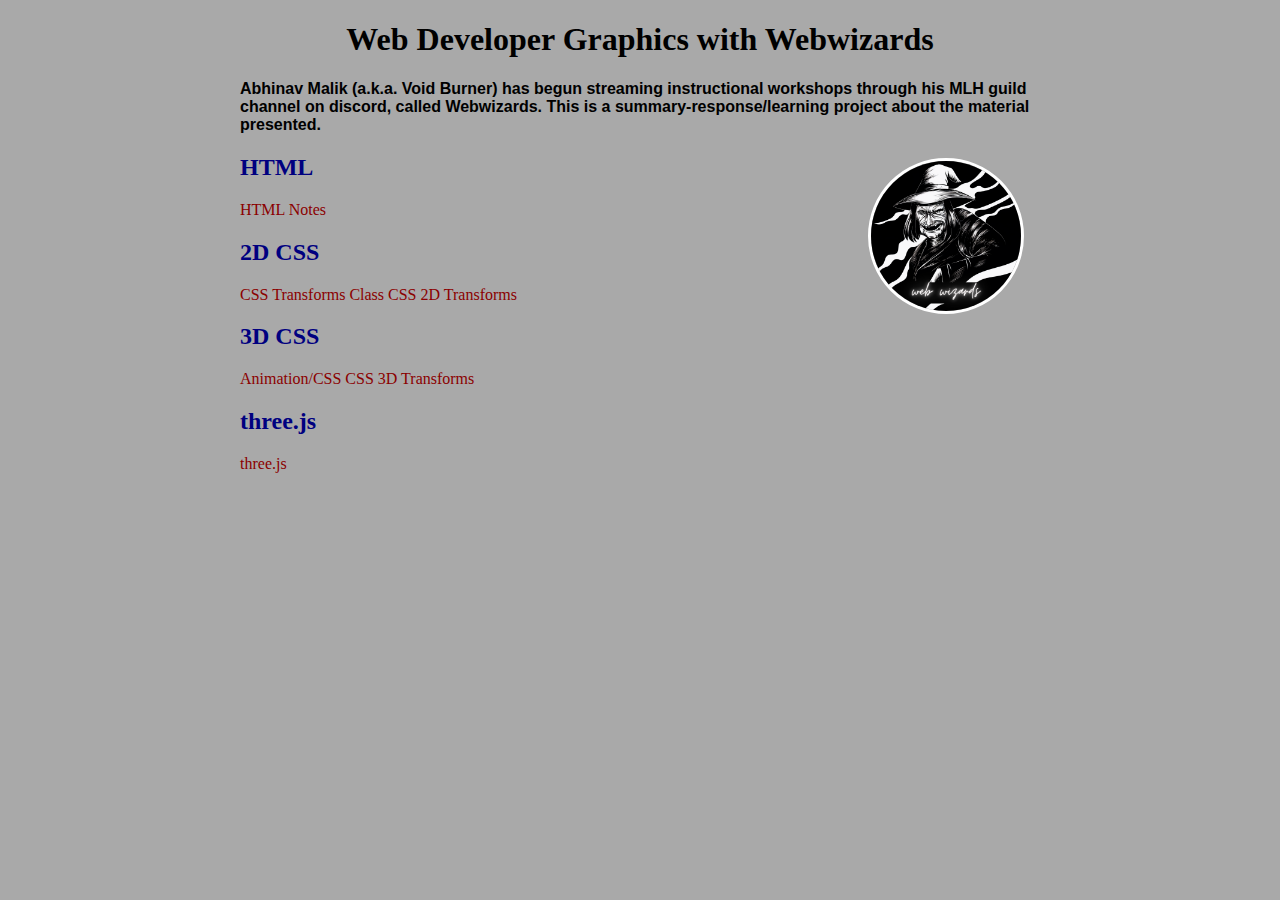
==== index.html @ c4d315df "started webwizards summary" ====
<!DOCTYPE html>
<html lang="en">
<head>
    <meta charset="UTF-8">
    <meta name="viewport" content="width=device-width, initial-scale=1.0">
    <link rel="stylesheet" href="style.css">
    <title>Web Developer Graphics with Webwizards</title>
</head>
<body>
  <header>
    <h1>Web Developer Graphics with Webwizards</h1>
    <p><strong>Abhinav Malik (a.k.a. Void Burner) has begun streaming instructional 
      workshops through his MLH guild channel on discord, called Webwizards. This 
      is a summary-response/learning project about the material presented.</strong></p>
    <img id="logo" src="./images/webwizards_logo.png" alt="code hag">
  </header>
  <main>
    <h2>HTML</h2>
    <section>
      <h3></h3>
      <article>
        <a href="https://vivacious-bongo-3d9.notion.site/Html-notes-13d5de2df35880a5a415e1f2a9bdc6f3">HTML Notes</a>
      </article>
      <aside>

      </aside>
    </section>

    <h2>2D CSS</h2>
    <section>
      <h3></h3>
      <article>
        <a href="https://vivacious-bongo-3d9.notion.site/15c5de2df3588076adffef492bb9340a?v=15d5de2df35880d3b09b000ccc1a0a0d">CSS Transforms Class</a>
        <a href="https://www.tutorialspoint.com/css/css_2d_transform.htm">CSS 2D Transforms</a>
      </article>
      <aside>

      </aside>
    </section>

    <h2>3D CSS</h2>
    <section>
      <h3></h3>
      <article>
        <a href="https://vivacious-bongo-3d9.notion.site/animations-css-1425de2df35880979283d63715803510">Animation/CSS</a>
        <a href="https://3dtransforms.desandro.com/3d-transform-functions">CSS 3D Transforms</a>
      </article>
      <aside>

      </aside>
    </section>

    <h2>three.js</h2>
    <section>
      <h3></h3>
      <article>
        <a href="https://vivacious-bongo-3d9.notion.site/three-js-1615de2df35880c78f33e0969724d27f">three.js</a>
      </article>
      <aside>

      </aside>
    </section>
  </main>
</body>
</html>
---- style.css ----
a {
    color: darkred;
    text-decoration: none;
}

a:hover {
    color: darkgreen;
}

body {
    background-color: darkgray;
    max-width: 800px;
    margin: 0 auto;
}

h1 {
    text-align: center;
}

h2 {
    color: navy;
}

p {
    color: black;
    font-family:'Segoe UI', Tahoma, Geneva, Verdana, sans-serif
}

#logo {
    float: right;
    margin: 0.5em 1em;
    border: 3px solid white;
    border-radius: 50%;
    height: 150px;
    width: 150px;
}
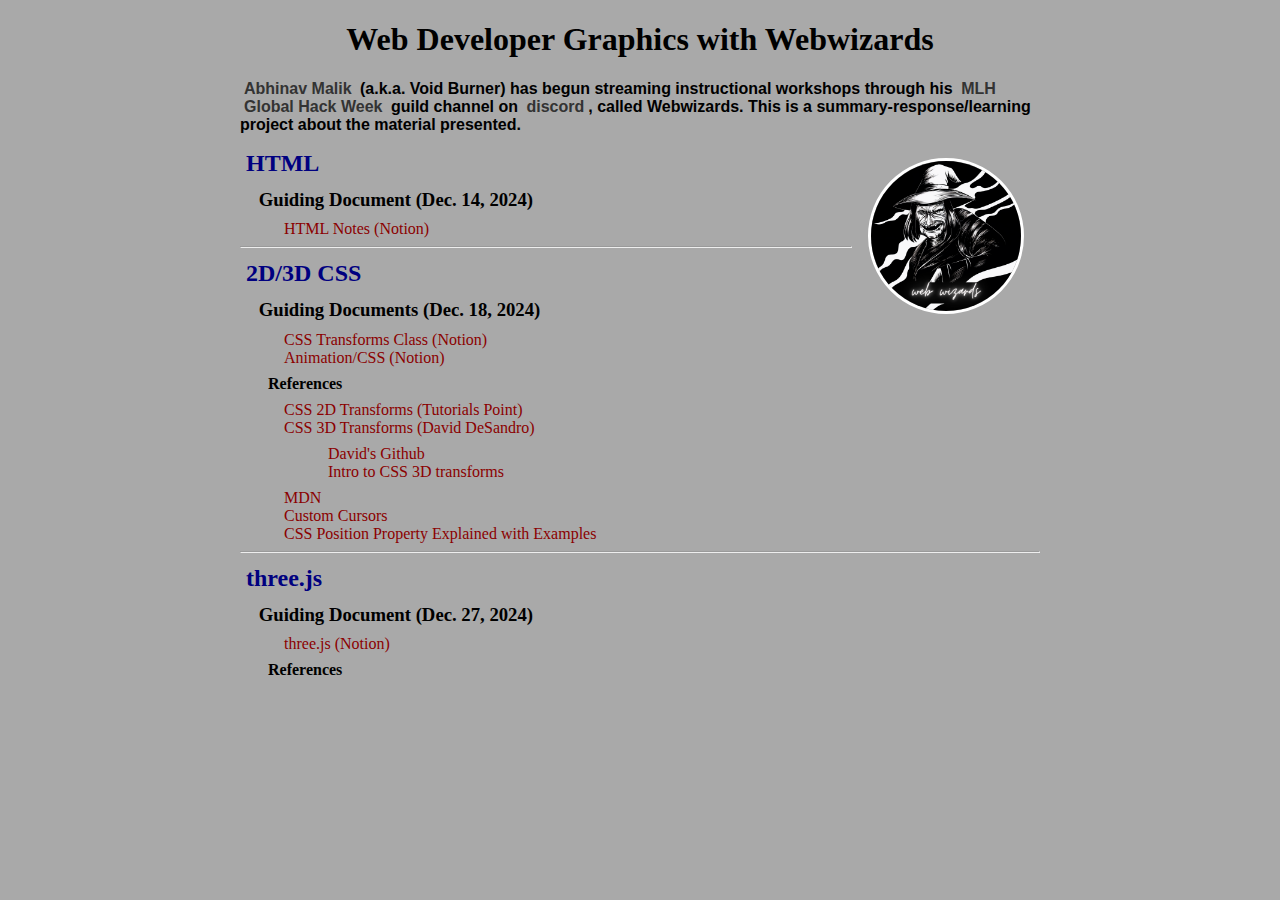
==== commit 0073678b: "expanded links" ====
--- a/index.html
+++ b/index.html
@@ -9,56 +9,54 @@
 <body>
   <header>
     <h1>Web Developer Graphics with Webwizards</h1>
-    <p><strong>Abhinav Malik (a.k.a. Void Burner) has begun streaming instructional 
-      workshops through his MLH guild channel on discord, called Webwizards. This 
+    <p><strong><a href="https://github.com/Malik-Legacy" target="_blank" title="Malik's Github">Abhinav Malik</a> (a.k.a. Void Burner) has begun streaming instructional 
+      workshops through his <a href="https://mlh.io" target="_blank" title="Major League Hackers Main Site">MLH</a> 
+      <a href="https://ghw.mlh.io" target="_blank" title="GHW Main Site">Global Hack Week</a> guild 
+      channel on <a href="https://discord.gg/fm65vSBV" target="_blank" title="invitation to the channel">discord</a>, called Webwizards. This 
       is a summary-response/learning project about the material presented.</strong></p>
-    <img id="logo" src="./images/webwizards_logo.png" alt="code hag">
+    <a href="https://discord.gg/fm65vSBV" target="_blank" title="invitation to the channel"><img id="logo" src="./images/webwizards_logo.png" alt="code hag"></a>
   </header>
   <main>
     <h2>HTML</h2>
     <section>
-      <h3></h3>
-      <article>
-        <a href="https://vivacious-bongo-3d9.notion.site/Html-notes-13d5de2df35880a5a415e1f2a9bdc6f3">HTML Notes</a>
-      </article>
-      <aside>
-
-      </aside>
+      <h3>Guiding Document (Dec. 14, 2024)</h3>
+      <ul>
+        <li><a href="https://vivacious-bongo-3d9.notion.site/Html-notes-13d5de2df35880a5a415e1f2a9bdc6f3" target="_blank">HTML Notes (Notion)</a></li>
+      </ul>  
     </section>
-
-    <h2>2D CSS</h2>
+<hr>
+    <h2>2D/3D CSS</h2>
     <section>
-      <h3></h3>
-      <article>
-        <a href="https://vivacious-bongo-3d9.notion.site/15c5de2df3588076adffef492bb9340a?v=15d5de2df35880d3b09b000ccc1a0a0d">CSS Transforms Class</a>
-        <a href="https://www.tutorialspoint.com/css/css_2d_transform.htm">CSS 2D Transforms</a>
-      </article>
-      <aside>
-
-      </aside>
+      <h3>Guiding Documents (Dec. 18, 2024)</h3>
+      <ul>
+        <li><a href="https://vivacious-bongo-3d9.notion.site/15c5de2df3588076adffef492bb9340a?v=15d5de2df35880d3b09b000ccc1a0a0d" target="_blank">CSS Transforms Class (Notion)</a></li>
+        <li><a href="https://vivacious-bongo-3d9.notion.site/animations-css-1425de2df35880979283d63715803510"  target="_blank">Animation/CSS (Notion)</a></li>
+      </ul>
+      <h4>References</h4>
+      <ul>
+        <li><a href="https://www.tutorialspoint.com/css/css_2d_transform.htm" target="_blank">CSS 2D Transforms (Tutorials Point)</a></li>
+        <li><a href="https://3dtransforms.desandro.com/3d-transform-functions"  target="_blank">CSS 3D Transforms (David DeSandro)</a>
+        <ul>
+          <li><a href="https://github.com/desandro" target="blank" title="UX Engineer David DeSandro">David's Github</a></li>
+          <li><a href="https://3dtransforms.desandro.com/" target="_blank" title="David's 3D CSS site">Intro to CSS 3D transforms</a></li>
+        </ul>
+        </li>
+        <li><a href="https://developer.mozilla.org/en-US/" target="_blank" title="Mozilla Developer Network">MDN</a></li>
+        <li><a href="https://icons8.com/icons/set/custom-cursor" target="_blank" title="ICONS">Custom Cursors</a></li>
+        <li><a href="https://thelinuxcode.com/the-css-position-property-explained-with-examples/" target="_blank" title="The Linux Code">CSS Position Property Explained with Examples</a></li>
+      </ul>    
     </section>
-
-    <h2>3D CSS</h2>
-    <section>
-      <h3></h3>
-      <article>
-        <a href="https://vivacious-bongo-3d9.notion.site/animations-css-1425de2df35880979283d63715803510">Animation/CSS</a>
-        <a href="https://3dtransforms.desandro.com/3d-transform-functions">CSS 3D Transforms</a>
-      </article>
-      <aside>
-
-      </aside>
-    </section>
-
+<hr>
     <h2>three.js</h2>
     <section>
-      <h3></h3>
-      <article>
-        <a href="https://vivacious-bongo-3d9.notion.site/three-js-1615de2df35880c78f33e0969724d27f">three.js</a>
-      </article>
-      <aside>
-
-      </aside>
+      <h3>Guiding Document (Dec. 27, 2024)</h3>
+      <ul>
+        <li><a href="https://vivacious-bongo-3d9.notion.site/three-js-1615de2df35880c78f33e0969724d27f"  target="_blank">three.js (Notion)</a></li>
+      </ul>
+      <h4>References</h4>
+      <ul>
+        <li><a href="" target="_blank"></a></li>
+      </ul>
     </section>
   </main>
 </body>
--- a/style.css
+++ b/style.css
@@ -5,6 +5,10 @@
 
 a:hover {
     color: darkgreen;
+}
+
+a:active {
+    color: white;
 }
 
 body {
@@ -19,11 +23,30 @@
 
 h2 {
     color: navy;
+    margin: 0.5em 0.25em;
+}
+
+h3 {
+    margin: 0.5em 1em;
+}
+
+h4 {
+    margin: 0.25em 1.75em;
 }
 
 p {
     color: black;
     font-family:'Segoe UI', Tahoma, Geneva, Verdana, sans-serif
+}
+
+p a {
+    color: #333;
+    margin: 0.25em 0.25em;
+}
+
+ul {
+    margin: 0.5em 0.25em;
+    list-style-type: none;
 }
 
 #logo {
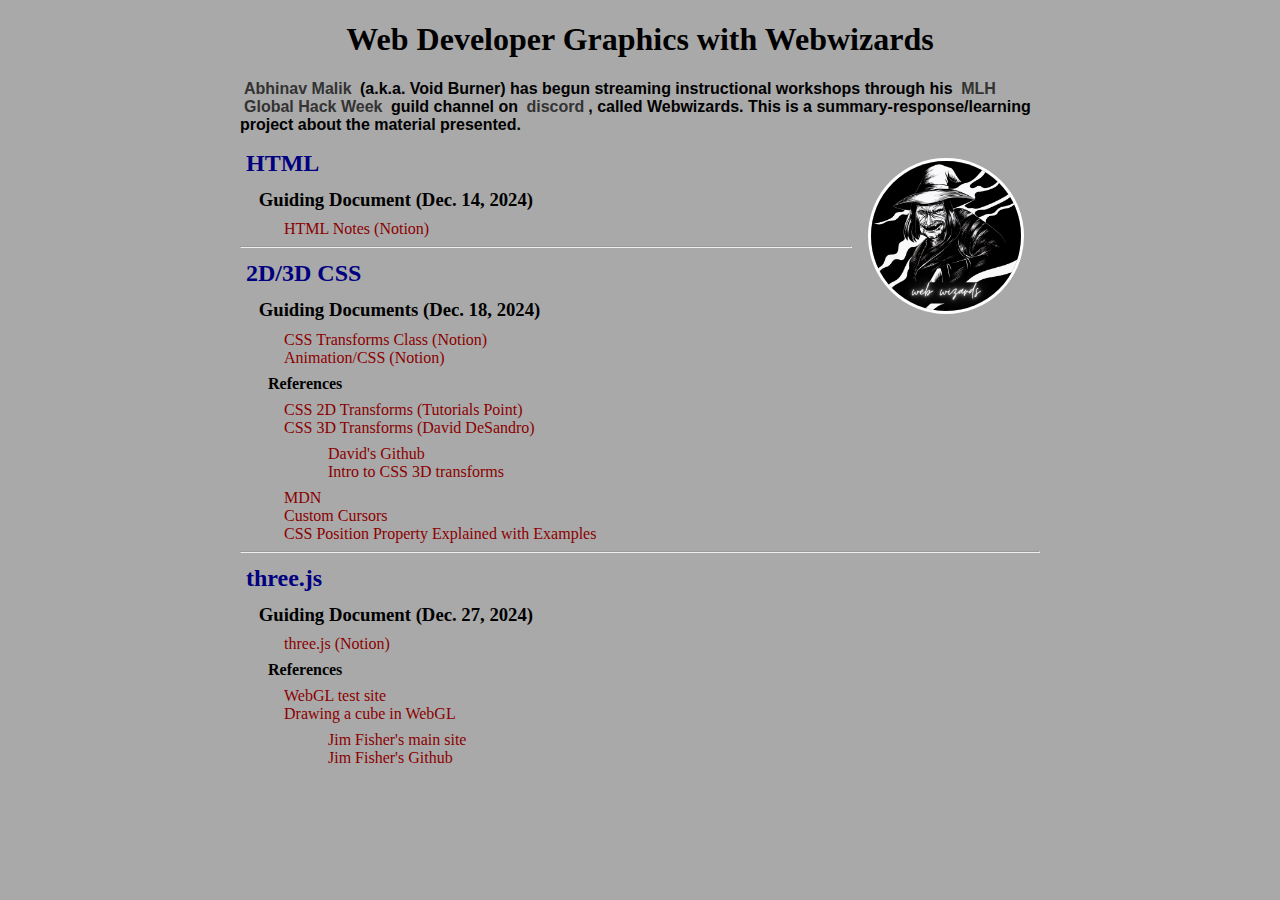
==== commit 7a3d3753: "updating three.js links" ====
--- a/index.html
+++ b/index.html
@@ -55,7 +55,13 @@
       </ul>
       <h4>References</h4>
       <ul>
-        <li><a href="" target="_blank"></a></li>
+        <li><a href="https://get.webgl.org/" target="_blank" title="check if your browser is compatible">WebGL test site</a></li>
+        <li><a href="https://jameshfisher.com/2017/10/21/webgl-cube/" target="_blank" title="James H. Fisher site">Drawing a cube in WebGL</a>
+        <ul>
+          <li><a href="https://jameshfisher.com/">Jim Fisher's main site</a></li>
+          <li><a href="https://github.com/jameshfisher">Jim Fisher's Github</a></li>
+        </ul>
+        </li>
       </ul>
     </section>
   </main>
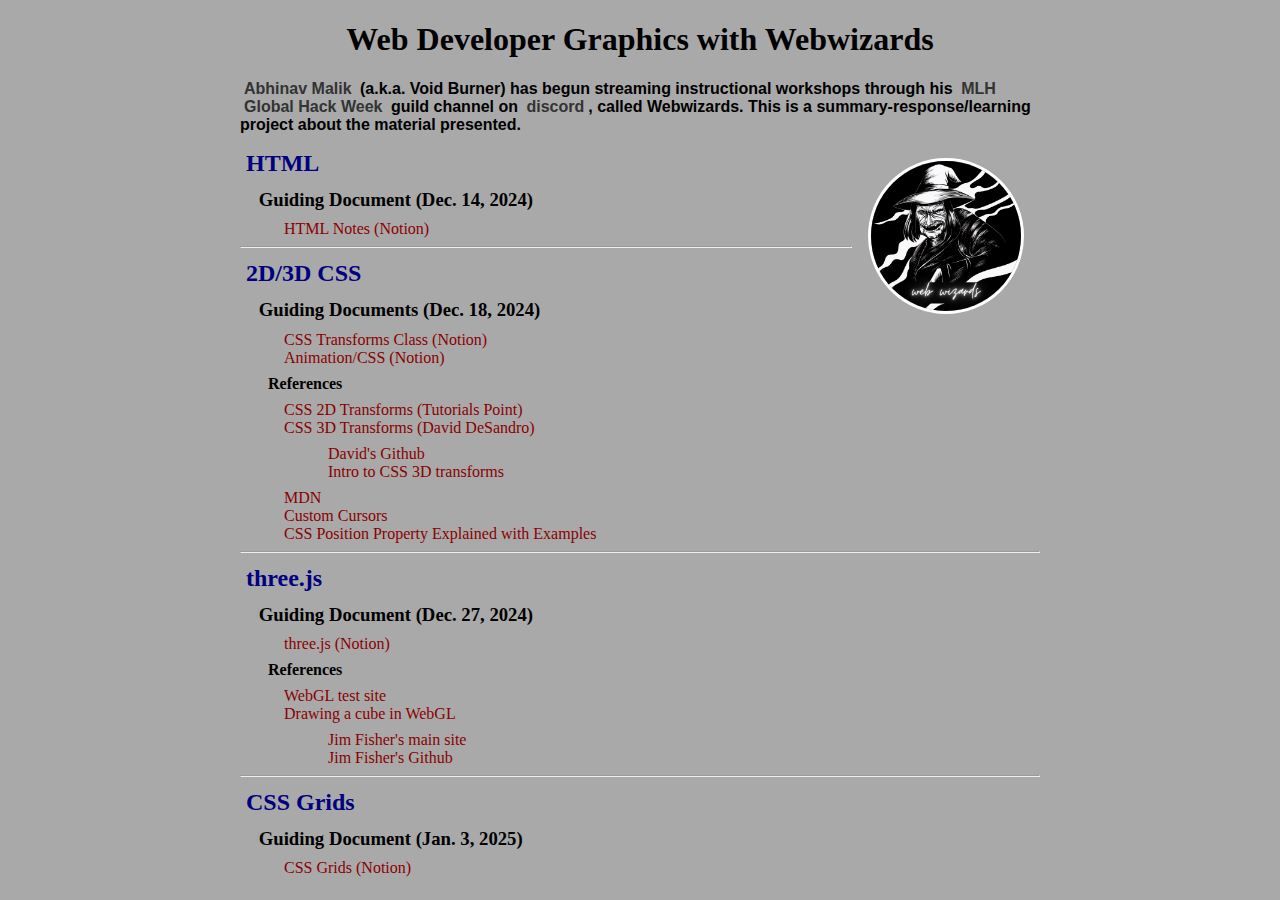
==== commit ed07b5a7: "add grids" ====
--- a/index.html
+++ b/index.html
@@ -9,19 +9,19 @@
 <body>
   <header>
     <h1>Web Developer Graphics with Webwizards</h1>
-    <p><strong><a href="https://github.com/Malik-Legacy" target="_blank" title="Malik's Github">Abhinav Malik</a> (a.k.a. Void Burner) has begun streaming instructional 
-      workshops through his <a href="https://mlh.io" target="_blank" title="Major League Hackers Main Site">MLH</a> 
-      <a href="https://ghw.mlh.io" target="_blank" title="GHW Main Site">Global Hack Week</a> guild 
-      channel on <a href="https://discord.gg/fm65vSBV" target="_blank" title="invitation to the channel">discord</a>, called Webwizards. This 
+    <p><strong><a href="https://github.com/Malik-Legacy" target="_blank" title="Malik's Github" rel="noopener noreferrer">Abhinav Malik</a> (a.k.a. Void Burner) has begun streaming instructional 
+      workshops through his <a href="https://mlh.io" target="_blank" title="Major League Hackers Main Site" rel="noopener noreferrer">MLH</a> 
+      <a href="https://ghw.mlh.io" target="_blank" title="GHW Main Site" rel="noopener noreferrer">Global Hack Week</a> guild 
+      channel on <a href="https://discord.gg/fm65vSBV" target="_blank" title="invitation to the channel" rel="noopener noreferrer">discord</a>, called Webwizards. This 
       is a summary-response/learning project about the material presented.</strong></p>
-    <a href="https://discord.gg/fm65vSBV" target="_blank" title="invitation to the channel"><img id="logo" src="./images/webwizards_logo.png" alt="code hag"></a>
+    <a href="https://discord.gg/fm65vSBV" target="_blank" title="invitation to the channel" rel="noopener noreferrer"><img id="logo" src="./images/webwizards_logo.png" alt="code hag"></a>
   </header>
   <main>
     <h2>HTML</h2>
     <section>
       <h3>Guiding Document (Dec. 14, 2024)</h3>
       <ul>
-        <li><a href="https://vivacious-bongo-3d9.notion.site/Html-notes-13d5de2df35880a5a415e1f2a9bdc6f3" target="_blank">HTML Notes (Notion)</a></li>
+        <li><a href="https://vivacious-bongo-3d9.notion.site/Html-notes-13d5de2df35880a5a415e1f2a9bdc6f3" target="_blank" rel="noopener noreferrer">HTML Notes (Notion)</a></li>
       </ul>  
     </section>
 <hr>
@@ -29,21 +29,21 @@
     <section>
       <h3>Guiding Documents (Dec. 18, 2024)</h3>
       <ul>
-        <li><a href="https://vivacious-bongo-3d9.notion.site/15c5de2df3588076adffef492bb9340a?v=15d5de2df35880d3b09b000ccc1a0a0d" target="_blank">CSS Transforms Class (Notion)</a></li>
-        <li><a href="https://vivacious-bongo-3d9.notion.site/animations-css-1425de2df35880979283d63715803510"  target="_blank">Animation/CSS (Notion)</a></li>
+        <li><a href="https://vivacious-bongo-3d9.notion.site/15c5de2df3588076adffef492bb9340a?v=15d5de2df35880d3b09b000ccc1a0a0d" target="_blank" rel="noopener noreferrer">CSS Transforms Class (Notion)</a></li>
+        <li><a href="https://vivacious-bongo-3d9.notion.site/animations-css-1425de2df35880979283d63715803510"  target="_blank" rel="noopener noreferrer">Animation/CSS (Notion)</a></li>
       </ul>
       <h4>References</h4>
       <ul>
-        <li><a href="https://www.tutorialspoint.com/css/css_2d_transform.htm" target="_blank">CSS 2D Transforms (Tutorials Point)</a></li>
-        <li><a href="https://3dtransforms.desandro.com/3d-transform-functions"  target="_blank">CSS 3D Transforms (David DeSandro)</a>
+        <li><a href="https://www.tutorialspoint.com/css/css_2d_transform.htm" target="_blank" rel="noopener noreferrer">CSS 2D Transforms (Tutorials Point)</a></li>
+        <li><a href="https://3dtransforms.desandro.com/3d-transform-functions"  target="_blank" rel="noopener noreferrer">CSS 3D Transforms (David DeSandro)</a>
         <ul>
-          <li><a href="https://github.com/desandro" target="blank" title="UX Engineer David DeSandro">David's Github</a></li>
-          <li><a href="https://3dtransforms.desandro.com/" target="_blank" title="David's 3D CSS site">Intro to CSS 3D transforms</a></li>
+          <li><a href="https://github.com/desandro" target="blank" title="UX Engineer David DeSandro" rel="noopener noreferrer">David's Github</a></li>
+          <li><a href="https://3dtransforms.desandro.com/" target="_blank" title="David's 3D CSS site" rel="noopener noreferrer">Intro to CSS 3D transforms</a></li>
         </ul>
         </li>
-        <li><a href="https://developer.mozilla.org/en-US/" target="_blank" title="Mozilla Developer Network">MDN</a></li>
-        <li><a href="https://icons8.com/icons/set/custom-cursor" target="_blank" title="ICONS">Custom Cursors</a></li>
-        <li><a href="https://thelinuxcode.com/the-css-position-property-explained-with-examples/" target="_blank" title="The Linux Code">CSS Position Property Explained with Examples</a></li>
+        <li><a href="https://developer.mozilla.org/en-US/" target="_blank" title="Mozilla Developer Network" rel="noopener noreferrer">MDN</a></li>
+        <li><a href="https://icons8.com/icons/set/custom-cursor" target="_blank" title="ICONS" rel="noopener noreferrer">Custom Cursors</a></li>
+        <li><a href="https://thelinuxcode.com/the-css-position-property-explained-with-examples/" target="_blank" title="The Linux Code" rel="noopener noreferrer">CSS Position Property Explained with Examples</a></li>
       </ul>    
     </section>
 <hr>
@@ -51,17 +51,25 @@
     <section>
       <h3>Guiding Document (Dec. 27, 2024)</h3>
       <ul>
-        <li><a href="https://vivacious-bongo-3d9.notion.site/three-js-1615de2df35880c78f33e0969724d27f"  target="_blank">three.js (Notion)</a></li>
+        <li><a href="https://vivacious-bongo-3d9.notion.site/three-js-1615de2df35880c78f33e0969724d27f"  target="_blank" rel="noopener noreferrer">three.js (Notion)</a></li>
       </ul>
       <h4>References</h4>
       <ul>
-        <li><a href="https://get.webgl.org/" target="_blank" title="check if your browser is compatible">WebGL test site</a></li>
-        <li><a href="https://jameshfisher.com/2017/10/21/webgl-cube/" target="_blank" title="James H. Fisher site">Drawing a cube in WebGL</a>
+        <li><a href="https://get.webgl.org/" target="_blank" title="check if your browser is compatible" rel="noopener noreferrer">WebGL test site</a></li>
+        <li><a href="https://jameshfisher.com/2017/10/21/webgl-cube/" target="_blank" title="James H. Fisher site" rel="noopener noreferrer">Drawing a cube in WebGL</a>
         <ul>
-          <li><a href="https://jameshfisher.com/">Jim Fisher's main site</a></li>
-          <li><a href="https://github.com/jameshfisher">Jim Fisher's Github</a></li>
+          <li><a href="https://jameshfisher.com/" target="_blank" rel="noopener noreferrer">Jim Fisher's main site</a></li>
+          <li><a href="https://github.com/jameshfisher" target="_blank" rel="noopener noreferrer">Jim Fisher's Github</a></li>
         </ul>
         </li>
+      </ul>
+    </section>
+<hr>
+    <h2>CSS Grids</h2>
+    <section>
+      <h3>Guiding Document (Jan. 3, 2025)</h3>
+      <ul>
+        <li><a href="https://vivacious-bongo-3d9.notion.site/css-grids-1795de2df358802fa4f8c7e5e8f41cd7" target="_blank" rel="noopener noreferrer">CSS Grids (Notion)</a></li>
       </ul>
     </section>
   </main>
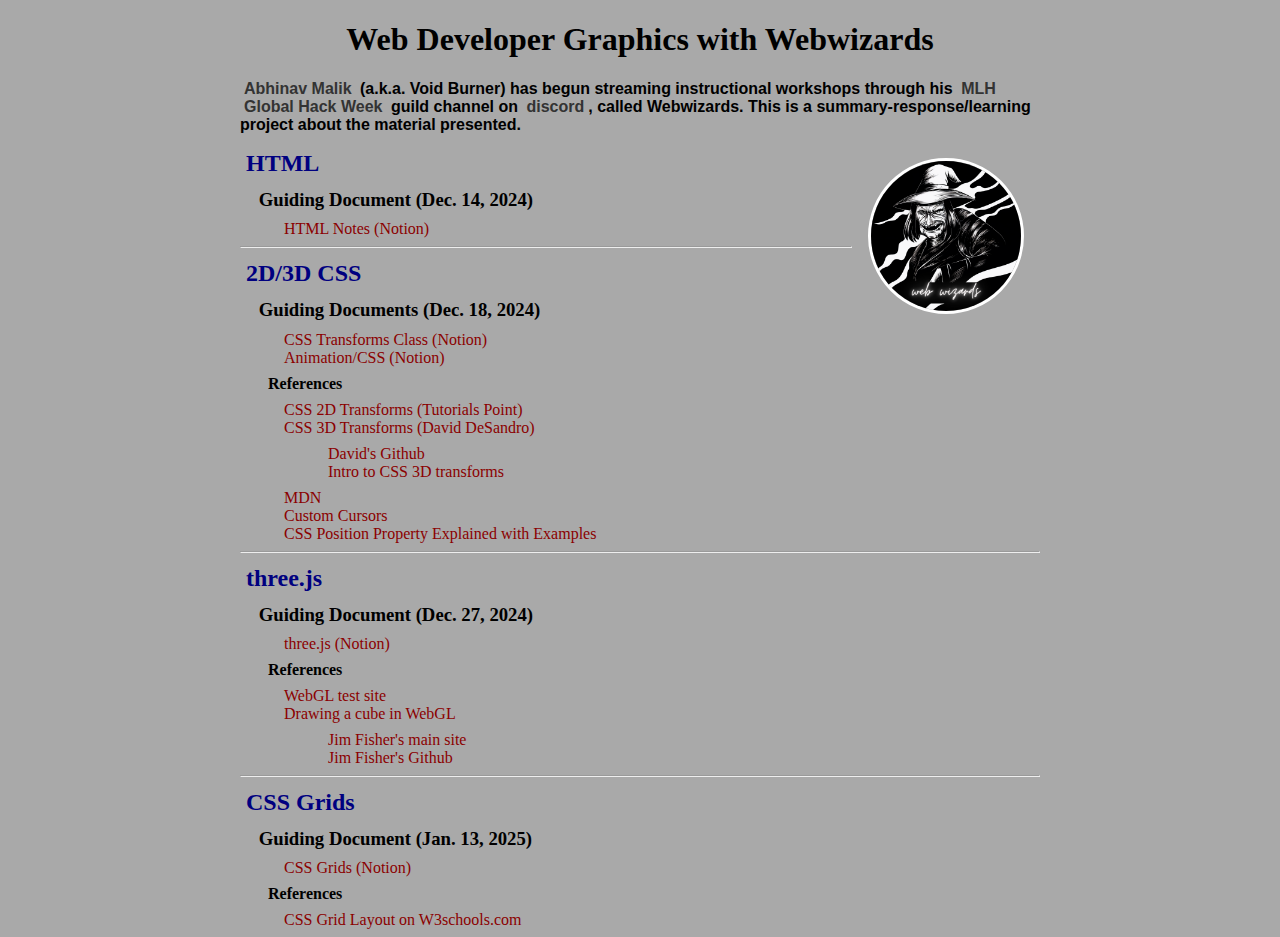
==== commit 589f091c: "add grids links" ====
--- a/index.html
+++ b/index.html
@@ -67,9 +67,13 @@
 <hr>
     <h2>CSS Grids</h2>
     <section>
-      <h3>Guiding Document (Jan. 3, 2025)</h3>
+      <h3>Guiding Document (Jan. 13, 2025)</h3>
       <ul>
         <li><a href="https://vivacious-bongo-3d9.notion.site/css-grids-1795de2df358802fa4f8c7e5e8f41cd7" target="_blank" rel="noopener noreferrer">CSS Grids (Notion)</a></li>
+      </ul>
+      <h4>References</h4>
+      <ul>
+        <li><a href="https://www.w3schools.com/css/css_grid.asp" target="_blank" rel="noopener noreferrer">CSS Grid Layout on W3schools.com</a></li>
       </ul>
     </section>
   </main>
